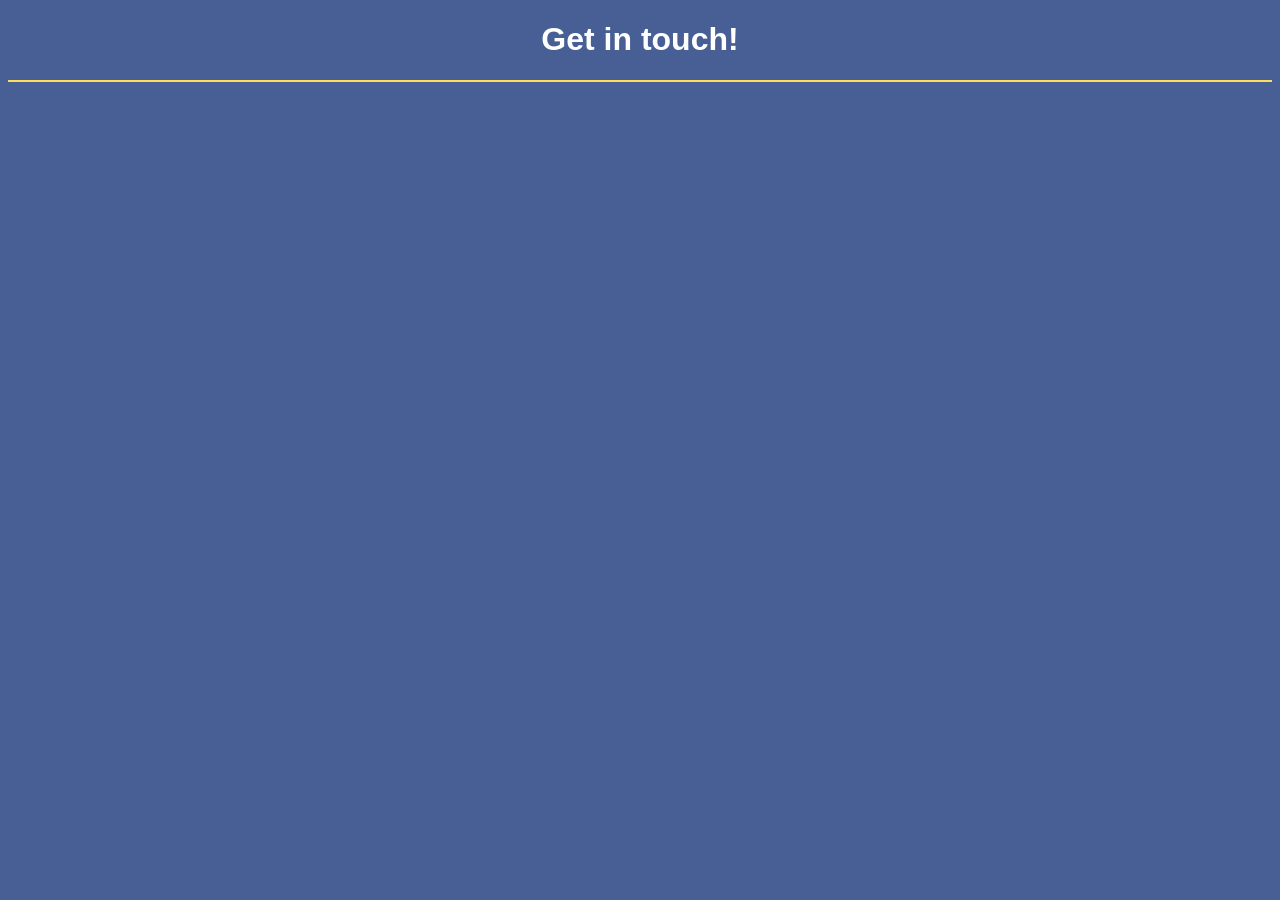
==== forms-starter/index.html @ 815b890a "Initial commit" ====
<!doctype html>

<html lang="en">
    <head>
        <meta charset="utf-8">
        <meta name="viewport" content="width=device-width, initial-scale=1, shrink-to-fit=no">
        <title>Introduction to Forms</title>
        <link rel="stylesheet" href="styles.css">
    </head>

    <body>
        <header>
            <h1>Get in touch!</h1>
        </header>

        <form action="" method="">
            <!-- your code here -->
        </form>

    </body>
</html>
---- forms-starter/styles.css ----
body {
    background-color: #475F94;
    color: #fff;
    font-family: "Gill Sans", sans-serif;
}

header {
    border-bottom: 2px solid #FDDC5C;
    text-align: center;
}

form {
    margin: 50px auto;
    width: 90%;
}

.form-item {
    display: flex;
    justify-content: center;
    align-items: center;
    padding: 5px;
}

.form-item label {
    flex-basis: 150px;
    font-size: 22px;
}

.form-item input,
.form-item textarea {
    flex-basis: 50%;
    border: 2px solid #FDDC5C;
}

.form-item input:hover,
.form-item textarea:hover {
    border: 2px solid #FA4224;
}

.form-item input,
.form-item textarea,
.form-item button {
    border: 2px solid #FDDC5C;
    background-color: #FFF;
    padding: 5px;
    font-size: 18px;
}

.form-item button:hover {
    border: 2px solid #FA4224;
    background-color: #FA4224;
    color: #FFF;
}

.form-item button {
    width: 100px;
}
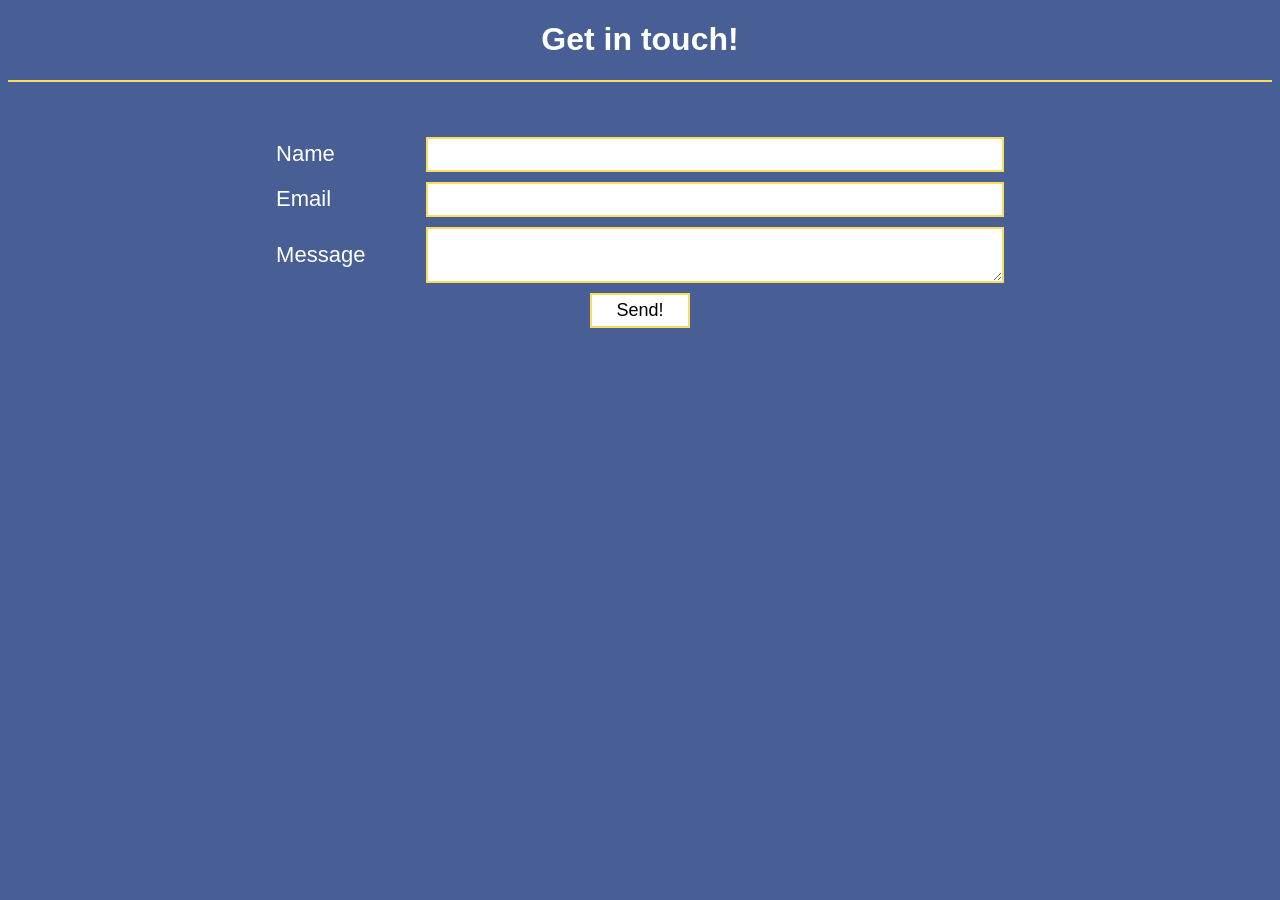
==== commit 93dc6796: "syncing between branches" ====
--- a/forms-starter/index.html
+++ b/forms-starter/index.html
@@ -13,8 +13,39 @@
             <h1>Get in touch!</h1>
         </header>
 
-        <form action="" method="">
+        <form action="https://formspree.io/f/mnqrzpdo" method="post">
             <!-- your code here -->
+            <!-- POST (research method types) -->
+            <div class="form-item">
+                <label for="name">Name</label>
+                <input type="text" id="name" name="name">
+                <!-- 
+                FOR in label needs to match ID in input
+                MUST have for, id & name in input
+                Don't put placeholders in input
+                -->
+            </div>
+            <div class="form-item">
+                <label for="mail">Email</label>
+                <input type="email" id="mail" name="email">
+            </div>  
+            <div class="form-item">
+                <label for="message">Message</label>
+                <textarea id="message" name="message"></textarea>
+                <!-- 
+                More than 1 line of text or paragraph
+                Use this instead of input
+                Can Style the text area - heights etc
+                -->
+            </div>
+            <div class="form-item">
+                <button type="submit">Send!</button>
+                <!--
+                Can Style buttons
+                -->
+            </div>
+               
+               
         </form>
 
     </body>
